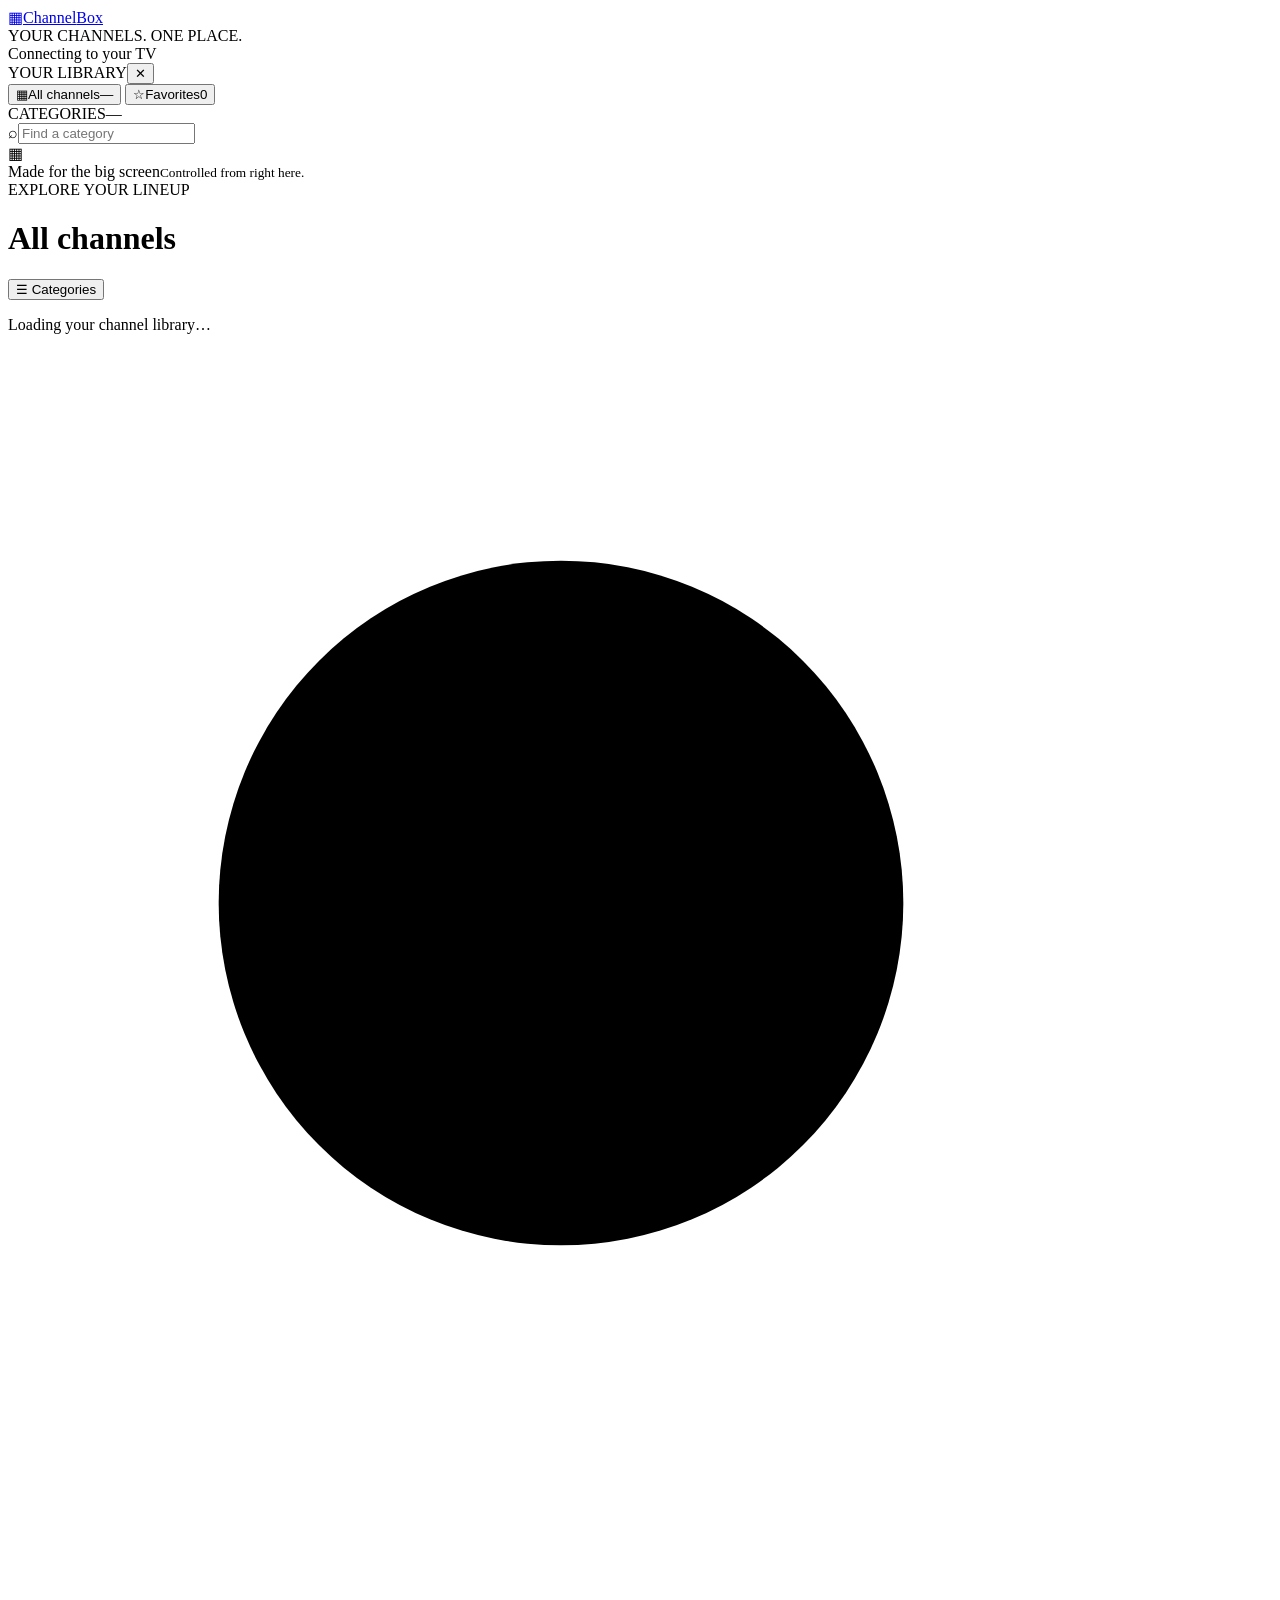
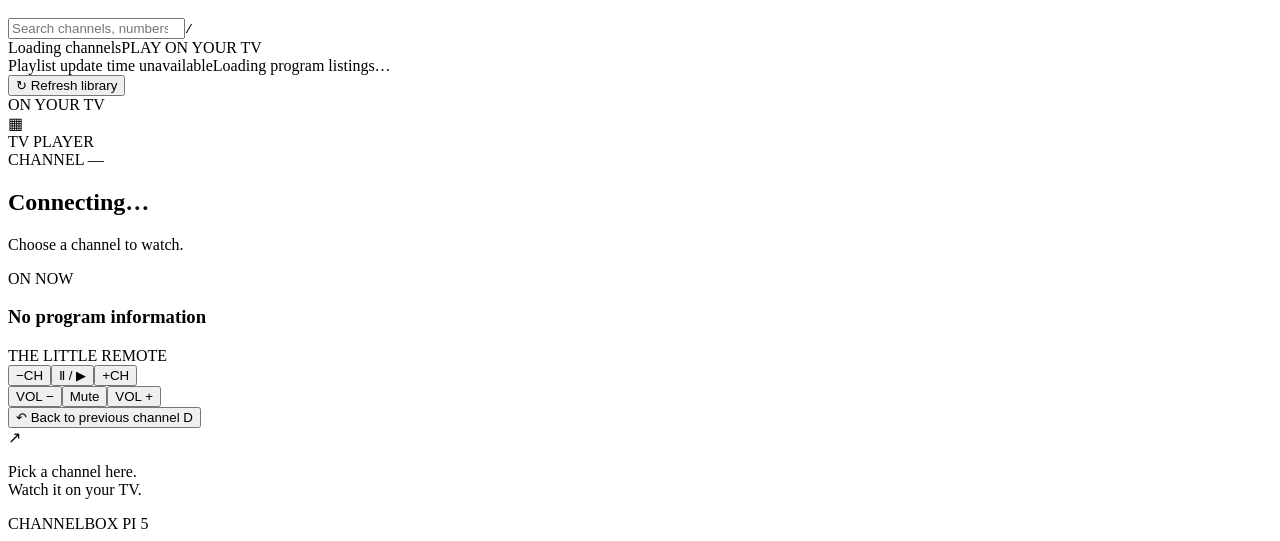
==== web/index.html @ aa706de6 "Add searchable guide and current programme previews" ====
<!doctype html>
<html lang="en">
<head>
  <meta charset="utf-8">
  <meta name="viewport" content="width=device-width, initial-scale=1">
  <meta name="guide-token" content="__GUIDE_TOKEN__">
  <meta name="theme-color" content="#101318">
  <title>ChannelBox · Channel guide</title>
  <link rel="stylesheet" href="/styles.css">
  <script src="/app.js" defer></script>
</head>
<body>
  <header class="topbar">
    <a class="brand" href="/" aria-label="ChannelBox home"><span class="brand-mark" aria-hidden="true">▦</span>Channel<span>Box</span></a>
    <div class="top-title">YOUR CHANNELS. ONE PLACE.</div>
    <div class="connection"><span id="connection-dot" class="dot"></span><span id="connection">Connecting to your TV</span></div>
  </header>
  <div class="workspace">
    <aside class="sidebar" id="sidebar" aria-label="Channel categories">
      <div class="sidebar-heading"><span>YOUR LIBRARY</span><button id="close-menu" class="icon-button mobile-only" aria-label="Close categories">✕</button></div>
      <nav class="library">
        <button class="nav-item active" id="all-channels"><span class="nav-symbol">▦</span><span>All channels</span><span class="nav-count" id="all-count">—</span></button>
        <button class="nav-item" id="favorites"><span class="nav-symbol">☆</span><span>Favorites</span><span class="nav-count" id="favorite-count">0</span></button>
      </nav>
      <div class="category-heading"><span>CATEGORIES</span><span id="category-count">—</span></div>
      <label class="category-search"><span aria-hidden="true">⌕</span><input id="category-search" placeholder="Find a category" aria-label="Find a category" autocomplete="off"></label>
      <nav id="categories" class="categories" aria-label="Categories"></nav>
      <div class="sidebar-footer"><span class="tiny-mark">▦</span><div>Made for the big screen<small>Controlled from right here.</small></div></div>
    </aside>
    <button id="menu-backdrop" class="menu-backdrop" aria-label="Close category menu" hidden></button>
    <main class="browser">
      <div class="browse-heading">
        <div class="eyebrow">EXPLORE YOUR LINEUP</div>
        <div class="heading-line"><h1 id="heading">All channels</h1><button id="open-menu" class="category-button mobile-only">☰ Categories</button></div>
        <p id="subtitle">Loading your channel library…</p>
      </div>
      <label class="search"><svg viewBox="0 0 24 24" aria-hidden="true"><circle cx="10.5" cy="10.5" r="6.5"></circle><path d="m16 16 4.5 4.5"></path></svg><input id="search" type="search" placeholder="Search channels, numbers, or categories" aria-label="Search channels" autocomplete="off"><kbd>/</kbd></label>
      <div class="list-toolbar"><span id="result-count" aria-live="polite">Loading channels</span><span>PLAY ON YOUR TV <span class="tiny-dot"></span></span></div>
      <div id="channel-scroll" class="channel-scroll" tabindex="-1" aria-label="Channel list">
        <div id="channels" class="channel-list" role="list"></div>
        <div id="empty" class="empty" hidden><span>⌕</span><h2>No channels found</h2><p id="empty-text">Try another name, channel number, or category.</p><button id="clear-filters" class="primary-button">Show all channels</button></div>
      </div>
      <div class="list-footer"><div class="update-times"><span id="updated">Playlist update time unavailable</span><span id="epg-updated">Loading program listings…</span></div><button id="reload-library">↻ Refresh library</button></div>
    </main>
    <aside class="player-panel" aria-label="TV controls">
      <div class="eyebrow"><span class="tiny-dot"></span> ON YOUR TV</div>
      <div class="now-card">
        <div class="now-visual"><div class="signal-ring"></div><div class="now-logo" id="now-logo">▦</div><span class="live-badge">TV PLAYER</span></div>
        <div class="now-body"><div class="now-number" id="now-number">CHANNEL —</div><h2 id="now-name">Connecting…</h2><p id="now-group">Choose a channel to watch.</p><div class="now-program" id="now-program"><span class="program-label">ON NOW</span><h3 id="now-program-title">No program information</h3><p id="now-program-time"></p><div class="program-progress"><span id="now-program-progress"></span></div><p id="next-program"></p></div></div>
      </div>
      <div class="remote-heading">THE LITTLE REMOTE</div>
      <div class="transport"><button data-key="down" aria-label="Previous channel in lineup">−<span>CH</span></button><button data-key="p" class="pause" aria-label="Play or pause TV">Ⅱ / ▶</button><button data-key="up" aria-label="Next channel in lineup">+<span>CH</span></button></div>
      <div class="volume"><button data-key="x" aria-label="Volume down">VOL −</button><button data-key="m" aria-label="Mute or unmute TV">Mute</button><button data-key="v" aria-label="Volume up">VOL +</button></div>
      <button data-key="d" class="last-channel">↶ Back to previous channel <span>D</span></button>
      <div class="watch-note"><span>↗</span><p>Pick a channel here.<br>Watch it on your TV.</p></div>
      <div class="player-footer">CHANNELBOX <span>PI 5</span></div>
    </aside>
  </div>
  <div id="toast" class="toast" role="status" hidden></div>
</body>
</html>
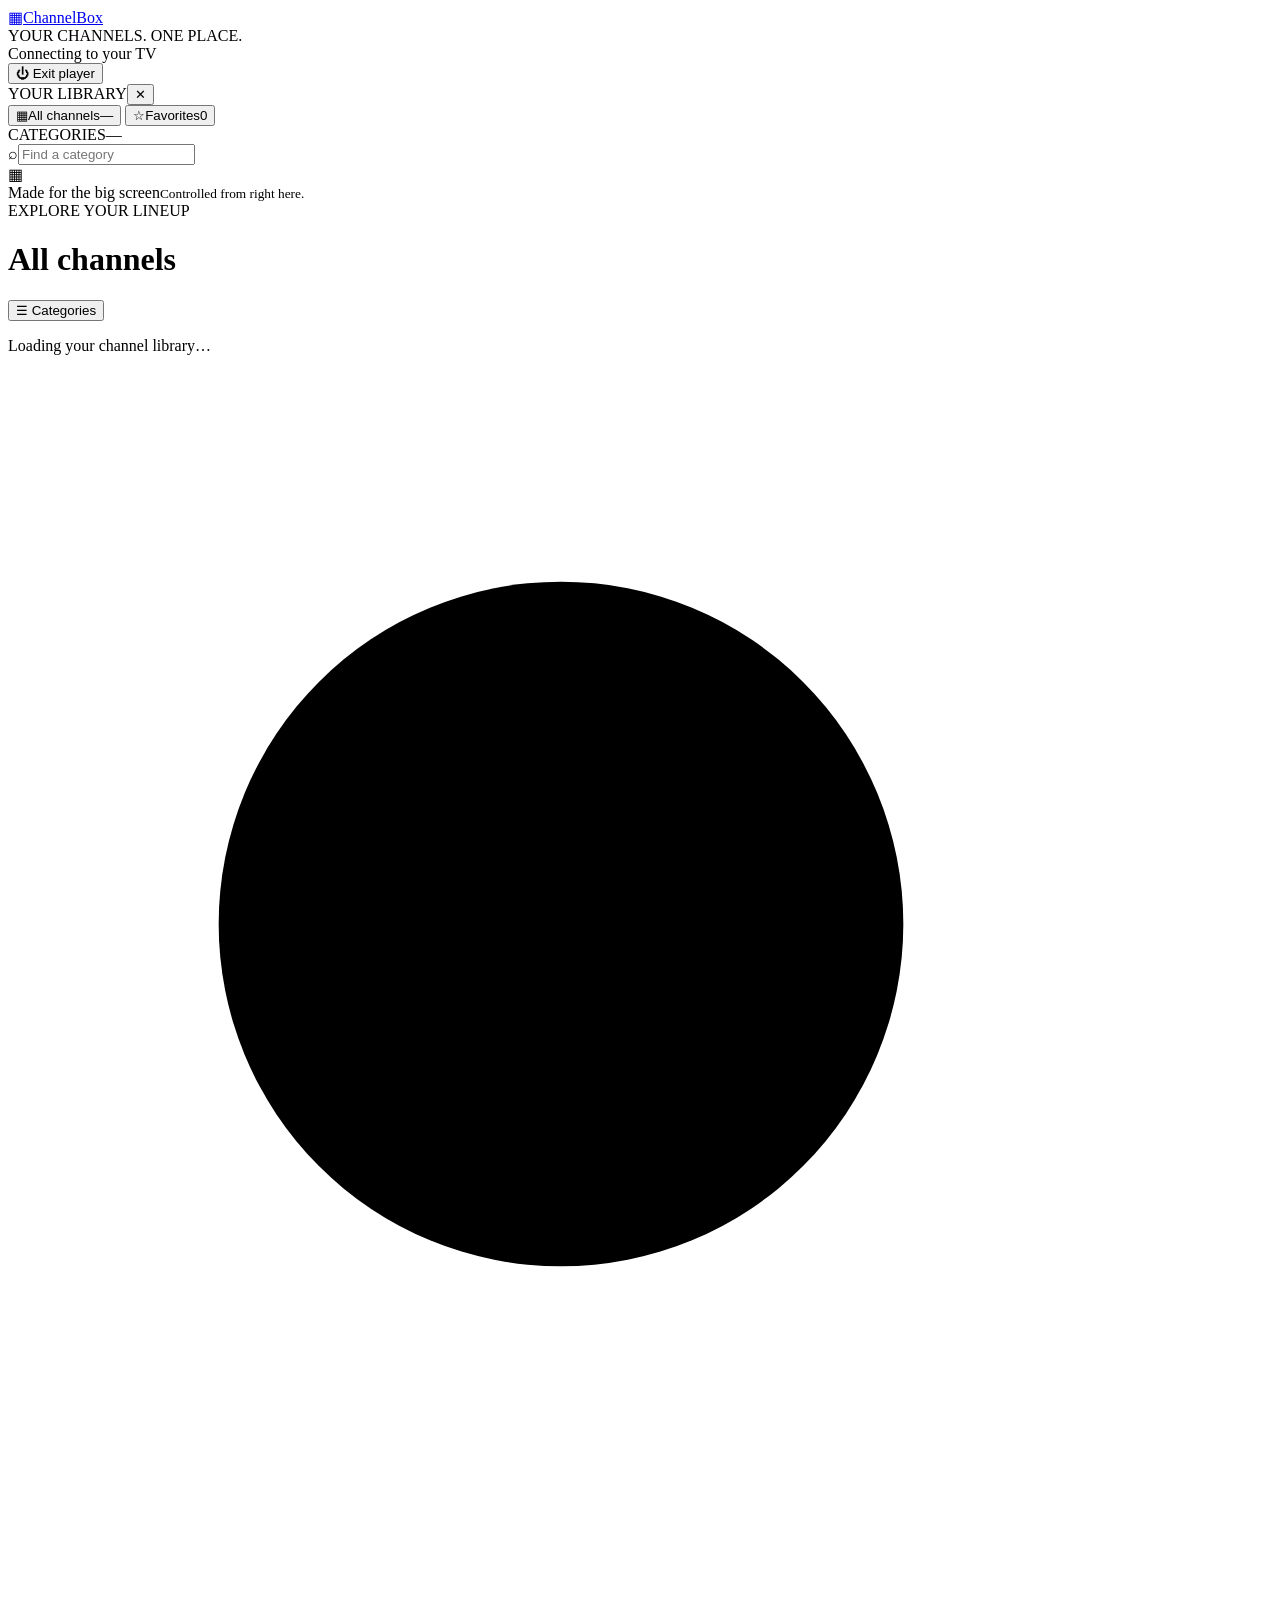
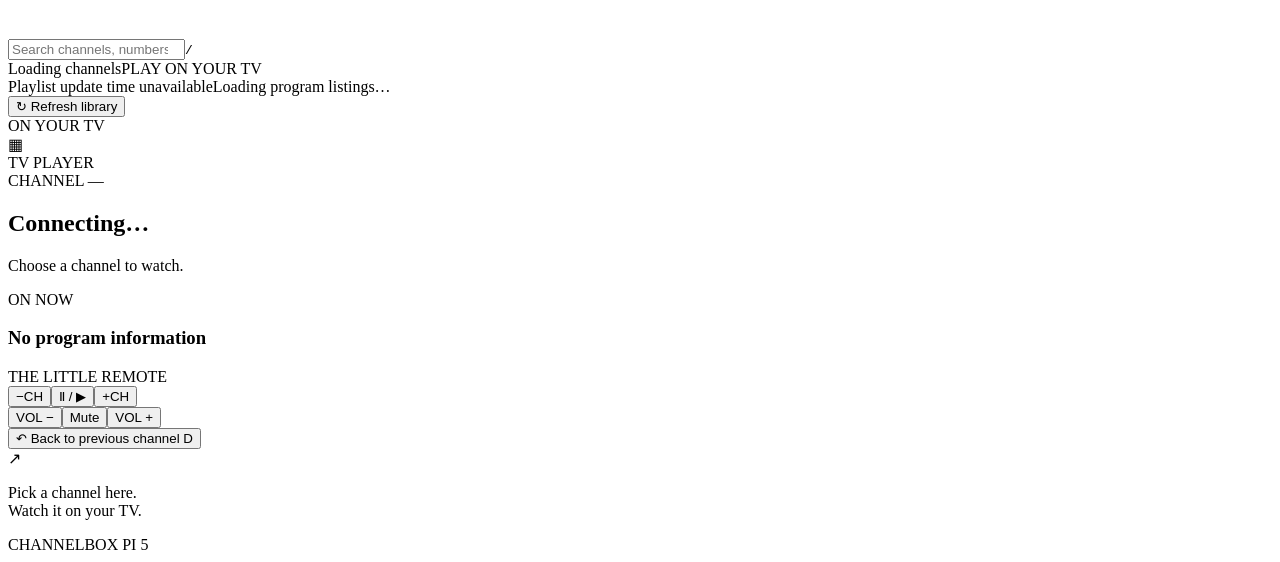
==== commit 37bc9cae: "Add Exit player control and stopped status to EPG" ====
--- a/web/index.html
+++ b/web/index.html
@@ -14,6 +14,7 @@
     <a class="brand" href="/" aria-label="ChannelBox home"><span class="brand-mark" aria-hidden="true">▦</span>Channel<span>Box</span></a>
     <div class="top-title">YOUR CHANNELS. ONE PLACE.</div>
     <div class="connection"><span id="connection-dot" class="dot"></span><span id="connection">Connecting to your TV</span></div>
+    <button id="exit-player" class="exit-player" title="Stop video playback on the TV">⏻ Exit player</button>
   </header>
   <div class="workspace">
     <aside class="sidebar" id="sidebar" aria-label="Channel categories">
